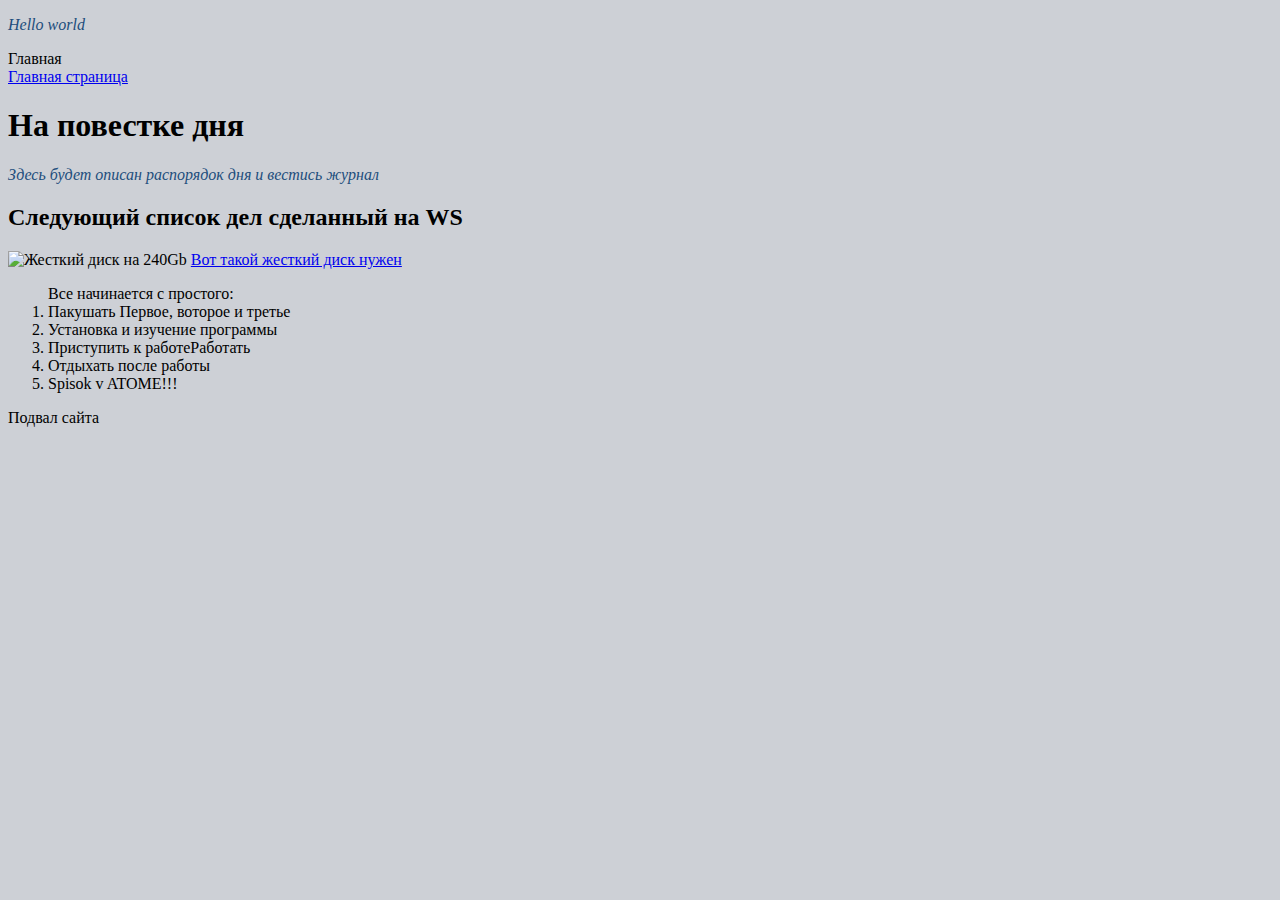
==== Start.html @ bbc1a72c "Добавляются картинки" ====
<!DOCTYPE html>
<html lang="en">
<head>
  <meta charset="UTF-8">  <!--Задаётся кодировка сайта-->
    <meta name="keywords" content="вёрстка, HTML, CSS, блог"> <!--Перечисляются ключевые слова-->
    <meta name="description" content="Блог о процессе обучения веб-технологиям"> <!--Краткое описание страницы-->
  <title>Первые шаги</title> <!-- Заголовок страницы, который отображается во вкладках браузера -->

<link rel="stylesheet" href="style.css"> <!-- ссылка на таблицу стилей-->
</head>
<body>
  <header>
  <p> Hello world </p>
  <nav>
    Главная
  </nav>
      <a href="index.html">Главная страница</a>
</header>
<main>
    <article><h1>На повестке дня</h1>
<p>Здесь будет описан распорядок дня и вестись журнал</p>
<h2>Следующий список дел сделанный на WS</h2>
        <img src="https://enko.com.ua/upload/shop_1/2/4/7/item_247333/shop_items_catalog_image247333.jpg"  width="224px"  height="224px" alt="Жесткий диск на 240Gb">
        <a href="https://enko.com.ua/shop/komplektuyuschie-pk/zhstkie-diski-i-ssd/ssd/nakopitel-ssd-25-240gb-verbatim-vi500-70023/">Вот такой жесткий диск нужен</a>
        <section>
        <ol>Все начинается с простого:
  <!-- ol нумерация списка, ul-точки вместо номеров -->

        <li>Пакушать Первое, воторое и третье</li>
    <li>Установка и изучение программы</li>
      <li>Приступить к работеРаботать</li>
      <li>Отдыхать после работы</li>
      <li>Spisok v ATOME!!!</li>
</ol>
        </section>
    </article>
</main>

<footer>Подвал сайта</footer>
</body>

</html>
---- style.css ----
html{
  font-style: normal;
  background-color: rgb(205, 208, 214);
}

p{
  font-style: oblique;
  color:rgb(33, 77, 124);
}
/* nav:link{ 
  href="file:///D:/Atom/Start/index.html"
} */
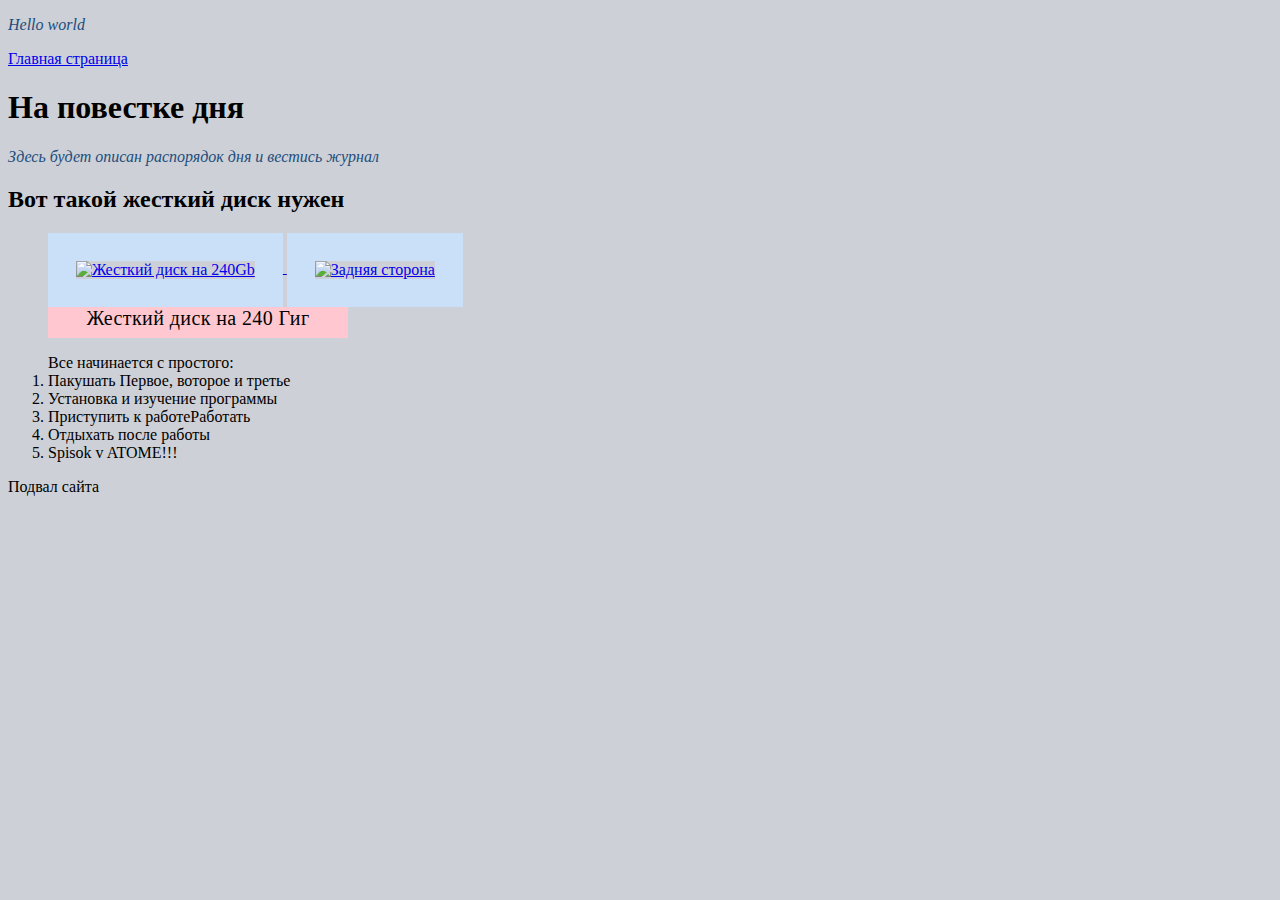
==== commit bcde75dc: "Добавляются картинки доработка" ====
--- a/Start.html
+++ b/Start.html
@@ -11,17 +11,22 @@
 <body>
   <header>
   <p> Hello world </p>
-  <nav>
-    Главная
-  </nav>
       <a href="index.html">Главная страница</a>
 </header>
 <main>
     <article><h1>На повестке дня</h1>
 <p>Здесь будет описан распорядок дня и вестись журнал</p>
-<h2>Следующий список дел сделанный на WS</h2>
-        <img src="https://enko.com.ua/upload/shop_1/2/4/7/item_247333/shop_items_catalog_image247333.jpg"  width="224px"  height="224px" alt="Жесткий диск на 240Gb">
-        <a href="https://enko.com.ua/shop/komplektuyuschie-pk/zhstkie-diski-i-ssd/ssd/nakopitel-ssd-25-240gb-verbatim-vi500-70023/">Вот такой жесткий диск нужен</a>
+<h2>Вот такой жесткий диск нужен</h2>
+        <figure><a href="https://enko.com.ua/shop/komplektuyuschie-pk/zhstkie-diski-i-ssd/ssd/nakopitel-ssd-25-240gb-verbatim-vi500-70023/">
+       <div class="gallery"> <!-- Сделан класс чтоб фото были на одной линии, а не одно после другого-->
+        <img src="https://enko.com.ua/upload/shop_1/2/4/7/item_247333/shop_items_catalog_image247333.jpg"  width="224px"  height="224px"
+             alt="Жесткий диск на 240Gb">
+           <img src="https://enko.com.ua/upload/shop_1/2/4/7/item_247333/shop_property_file_247333_4528.jpg"
+           width="224px"  height="224px" alt="Задняя сторона">
+
+       </div>
+        </a>
+            <figcaption>Жесткий диск на 240 Гиг</figcaption></figure>
         <section>
         <ol>Все начинается с простого:
   <!-- ol нумерация списка, ul-точки вместо номеров -->
--- a/style.css
+++ b/style.css
@@ -7,6 +7,30 @@
   font-style: oblique;
   color:rgb(33, 77, 124);
 }
+figure{
+  padding-left: 0;
+  padding-right: 0;
+  border: #6bff63;
+  border: 10px;
+}
+
+figure img {    /*Оконтовка вокруг картинки голубого цвета*/
+  vertical-align: middle;
+  border: 28px solid rgb(202, 224, 248);
+}
+
+
+figcaption {
+  width: 300px;
+  padding-bottom: 8px;
+  font-size: 20px;
+  letter-spacing: 0.02em;
+  font-style: normal;
+  text-align: center;
+  background-color: #ffc8d0;
+}
+
+
 /* nav:link{ 
   href="file:///D:/Atom/Start/index.html"
 } */
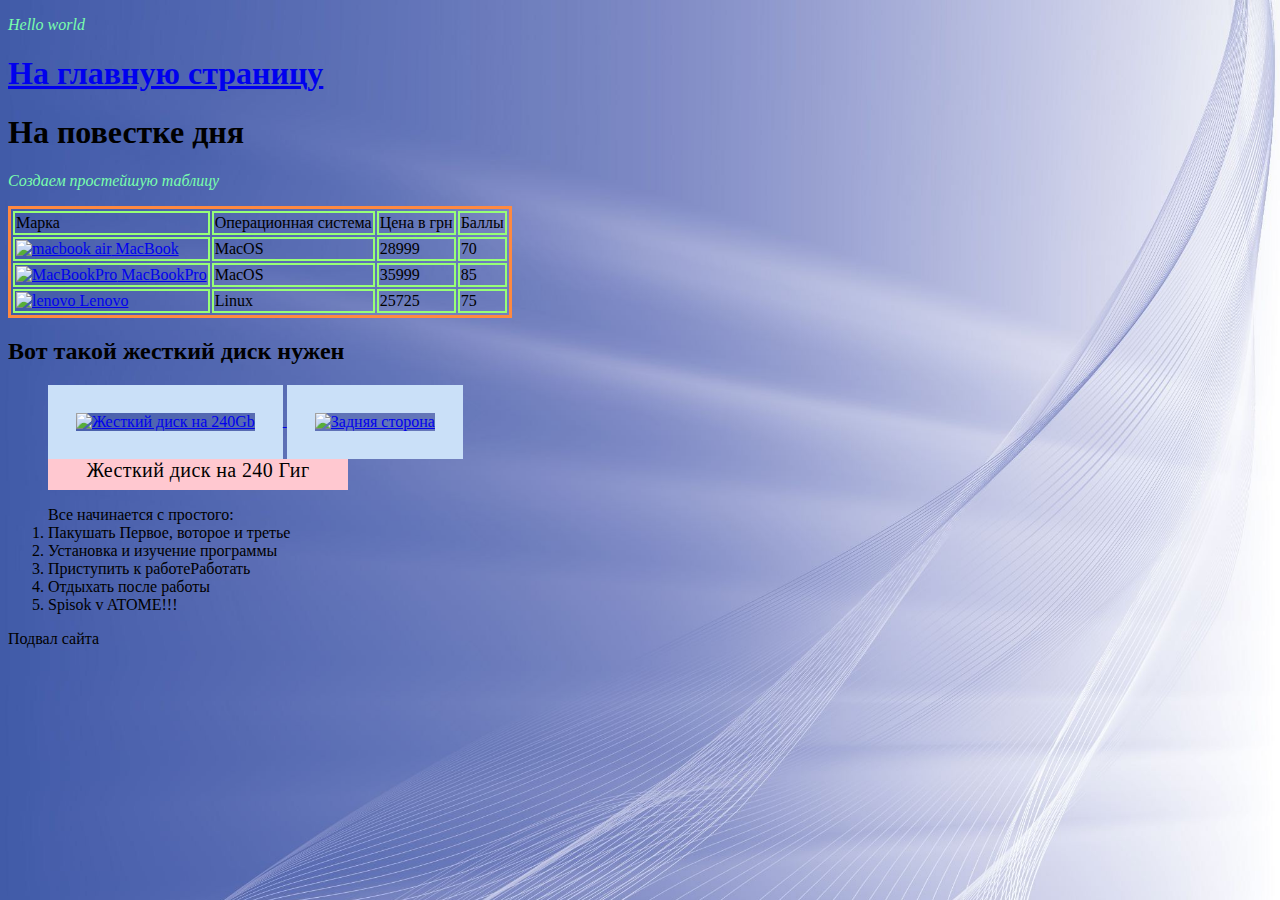
==== commit a54a5eb2: "Добавлена простейшая таблица" ====
--- a/Start.html
+++ b/Start.html
@@ -11,11 +11,49 @@
 <body>
   <header>
   <p> Hello world </p>
-      <a href="index.html">Главная страница</a>
+      <a href="index.html"><h1>На главную страницу</h1></a>
 </header>
 <main>
     <article><h1>На повестке дня</h1>
-<p>Здесь будет описан распорядок дня и вестись журнал</p>
+<p>Создаем простейшую таблицу</p>
+        <table>
+            <tr>
+                <td>Марка</td>
+                <td>Операционная система</td>
+                <td>Цена в грн</td>
+                <td>Баллы</td>
+            </tr>
+            <tr>
+                <td>
+                    <a href="https://allo.ua/ua/products/notebooks/apple-a1466-macbook-air-mqd32ua-a.html">
+                    <img src=" https://i.allo.ua/media/catalog/product/cache/3/image/425x295/799896e5c6c37e11608b9f8e1d047d15/m/a/macbook_air_13_-01_macbook_air_13-inch-screen_4.jpg"
+                         width="30%" height="30%" alt="macbook air"> MacBook
+                         </a></td>
+                <td>MacOS</td>
+                <td>28999</td>
+                <td>70</td>
+            </tr>
+            <tr>
+                <td><a href="https://allo.ua/ua/products/notebooks/apple-macbook-air-13-gold-2019-mvfm2.html">
+<img src="https://i.allo.ua/media/catalog/product/cache/3/image/425x295/799896e5c6c37e11608b9f8e1d047d15/1/8/1821095895_2.jpg" alt="MacBookPro"
+width="30%" height="30%">
+                    MacBookPro</a>
+                    </td>
+                <td>MacOS</td>
+                <td>35999</td>
+                <td>85</td>
+            </tr>
+            <tr>
+                <td><a href="https://allo.ua/ua/products/notebooks/lenovo-ideapad-l340-17irh-gaming-81ll0061ra-black.html">
+<img src="https://i.allo.ua/media/catalog/product/cache/3/image/425x295/799896e5c6c37e11608b9f8e1d047d15/5/1/514228_514229_514230_514231_6__2.jpg"
+     alt="lenovo" width="30%" height="30%">
+                    Lenovo</a>
+                </td>
+                <td>Linux</td>
+                <td>25725</td>
+                <td>75</td>
+            </tr>
+        </table>
 <h2>Вот такой жесткий диск нужен</h2>
         <figure><a href="https://enko.com.ua/shop/komplektuyuschie-pk/zhstkie-diski-i-ssd/ssd/nakopitel-ssd-25-240gb-verbatim-vi500-70023/">
        <div class="gallery"> <!-- Сделан класс чтоб фото были на одной линии, а не одно после другого-->
--- a/style.css
+++ b/style.css
@@ -1,11 +1,12 @@
 html{
   font-style: normal;
-  background-color: rgb(205, 208, 214);
+  background-image: url("background.jpg");
+background-size: 100%;
 }
 
 p{
   font-style: oblique;
-  color:rgb(33, 77, 124);
+  color: #79ffac;
 }
 figure{
   padding-left: 0;
@@ -17,6 +18,14 @@
 figure img {    /*Оконтовка вокруг картинки голубого цвета*/
   vertical-align: middle;
   border: 28px solid rgb(202, 224, 248);
+}
+
+table{
+  border: 3px solid #ff8940;
+}
+
+td{
+  border: 2px solid #97ff76;
 }
 
 
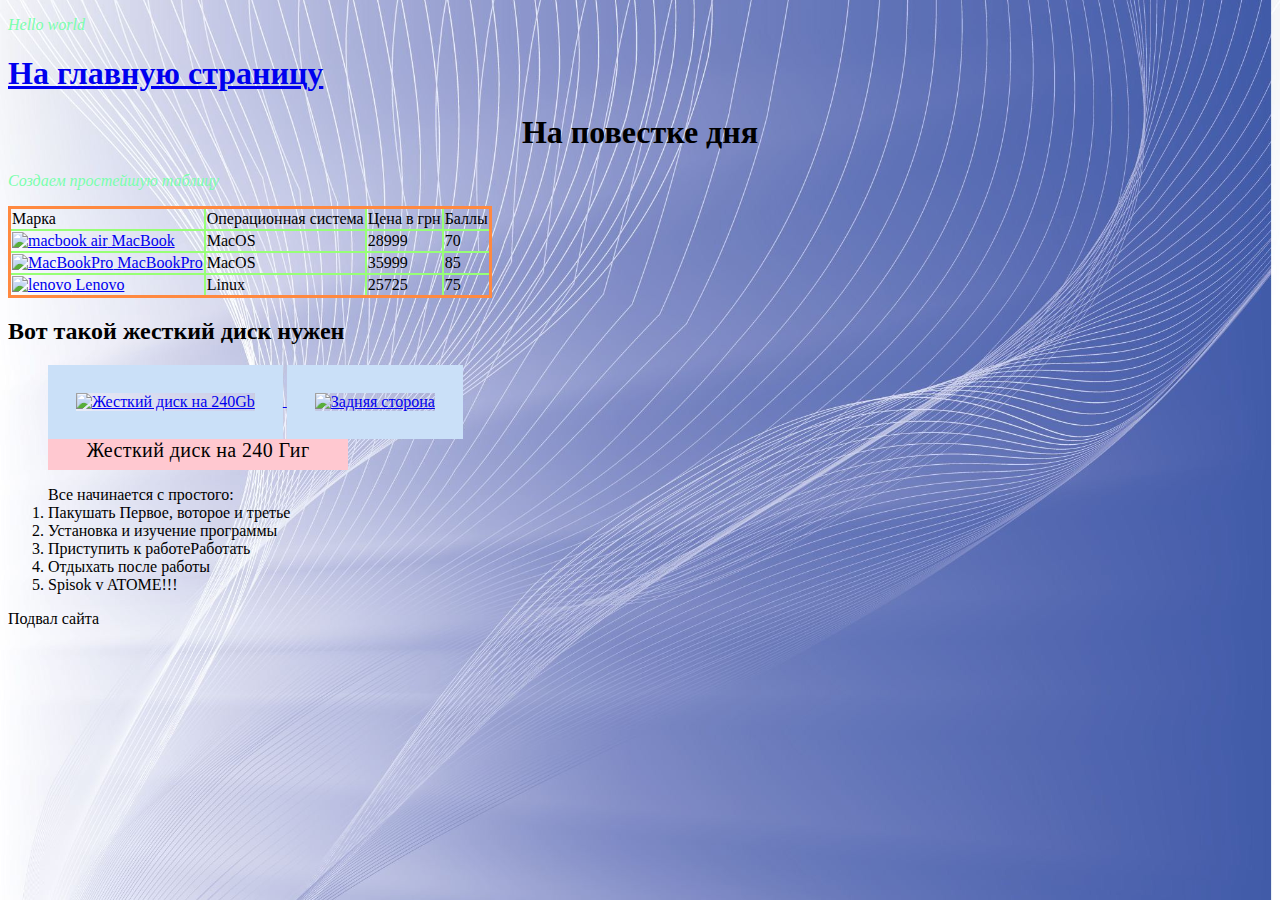
==== commit 08e0e671: "Изменен фон" ====
--- a/Start.html
+++ b/Start.html
@@ -14,7 +14,8 @@
       <a href="index.html"><h1>На главную страницу</h1></a>
 </header>
 <main>
-    <article><h1>На повестке дня</h1>
+    <article>
+        <h1 class="text">На повестке дня</h1>
 <p>Создаем простейшую таблицу</p>
         <table>
             <tr>
--- a/style.css
+++ b/style.css
@@ -19,8 +19,13 @@
   vertical-align: middle;
   border: 28px solid rgb(202, 224, 248);
 }
+.text{
+    text-align: center;
+}
 
 table{
+    padding: auto;
+  border-collapse: collapse;
   border: 3px solid #ff8940;
 }
 
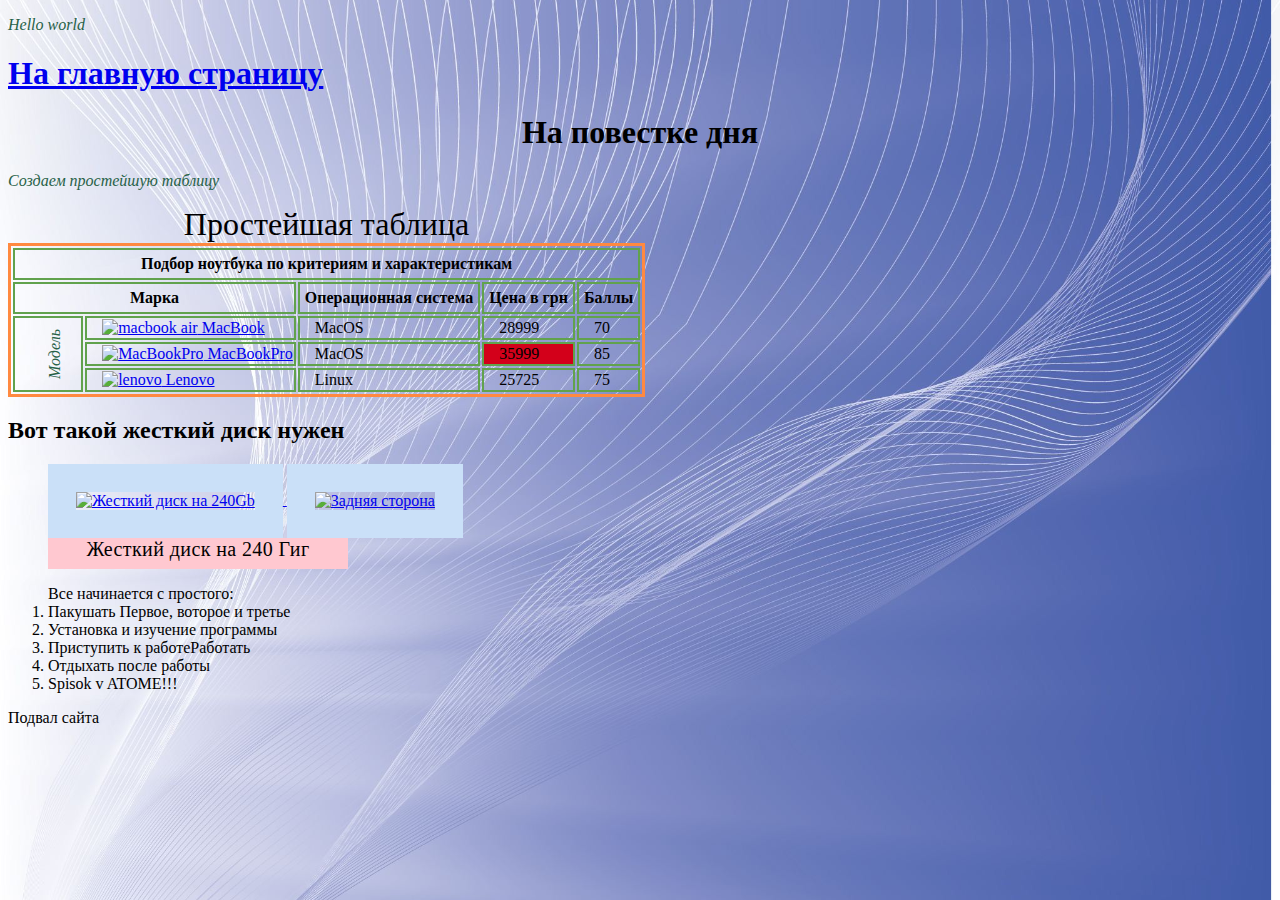
==== commit 25c05588: "Совершенствую таблицу" ====
--- a/Start.html
+++ b/Start.html
@@ -18,13 +18,19 @@
         <h1 class="text">На повестке дня</h1>
 <p>Создаем простейшую таблицу</p>
         <table>
+            <caption>Простейшая таблица</caption> <!--caption - Заголовок таблицы -->
             <tr>
-                <td>Марка</td>
-                <td>Операционная система</td>
-                <td>Цена в грн</td>
-                <td>Баллы</td>
+                <th colspan="5">Подбор ноутбука по критериям и характеристикам</th>
             </tr>
             <tr>
+                <th colspan="2">Марка</th> <!--Объедингение ячеек по горизонтали -->
+                <th>Операционная система</th>
+                <th>Цена в грн</th>
+                <th>Баллы</th>
+            </tr>
+            <tr>
+                <td rowspan="3" > <!--Объединение ячеек по вертикали -->
+                    <p class="vertical">Модель</p></td> <!--Специально создан класс для поворота текста в ЦСС -->
                 <td>
                     <a href="https://allo.ua/ua/products/notebooks/apple-a1466-macbook-air-mqd32ua-a.html">
                     <img src=" https://i.allo.ua/media/catalog/product/cache/3/image/425x295/799896e5c6c37e11608b9f8e1d047d15/m/a/macbook_air_13_-01_macbook_air_13-inch-screen_4.jpg"
@@ -41,7 +47,7 @@
                     MacBookPro</a>
                     </td>
                 <td>MacOS</td>
-                <td>35999</td>
+                <td class="red">35999</td>
                 <td>85</td>
             </tr>
             <tr>
--- a/style.css
+++ b/style.css
@@ -6,7 +6,7 @@
 
 p{
   font-style: oblique;
-  color: #79ffac;
+  color: #276147;
 }
 figure{
   padding-left: 0;
@@ -24,15 +24,33 @@
 }
 
 table{
-    padding: auto;
-  border-collapse: collapse;
+    border-collapse: separate; /*separate - раздельные ячейки, collapse - склеенные ячейки*/
   border: 3px solid #ff8940;
 }
-
-td{
-  border: 2px solid #97ff76;
+caption{ /*Заголовок для таблицы*/
+    font-size: 32px;
+}
+th{ /*Параметры для заглавных ячеек в таблице*/
+    padding:5px;
+    border: 2px solid #61a24d;
 }
 
+td{ /*Параметры для ячеек в таблице*/
+    padding-left: 15px;
+  border: 2px solid #61a24d;
+}
+
+td.red{ /*Ячейка выборочно окрашена в красный цвет*/
+    background-color: #d3001a;
+}
+
+p.vertical{ /*осуществлен поворот текста в таблице горизонтально*/
+    -webkit-transform: rotate(-90deg);
+    -moz-transform: rotate(-90deg);
+    -ms-transform: rotate(-90deg);
+    -o-transform: rotate(-90deg);
+    transform: rotate(-90deg);
+}
 
 figcaption {
   width: 300px;
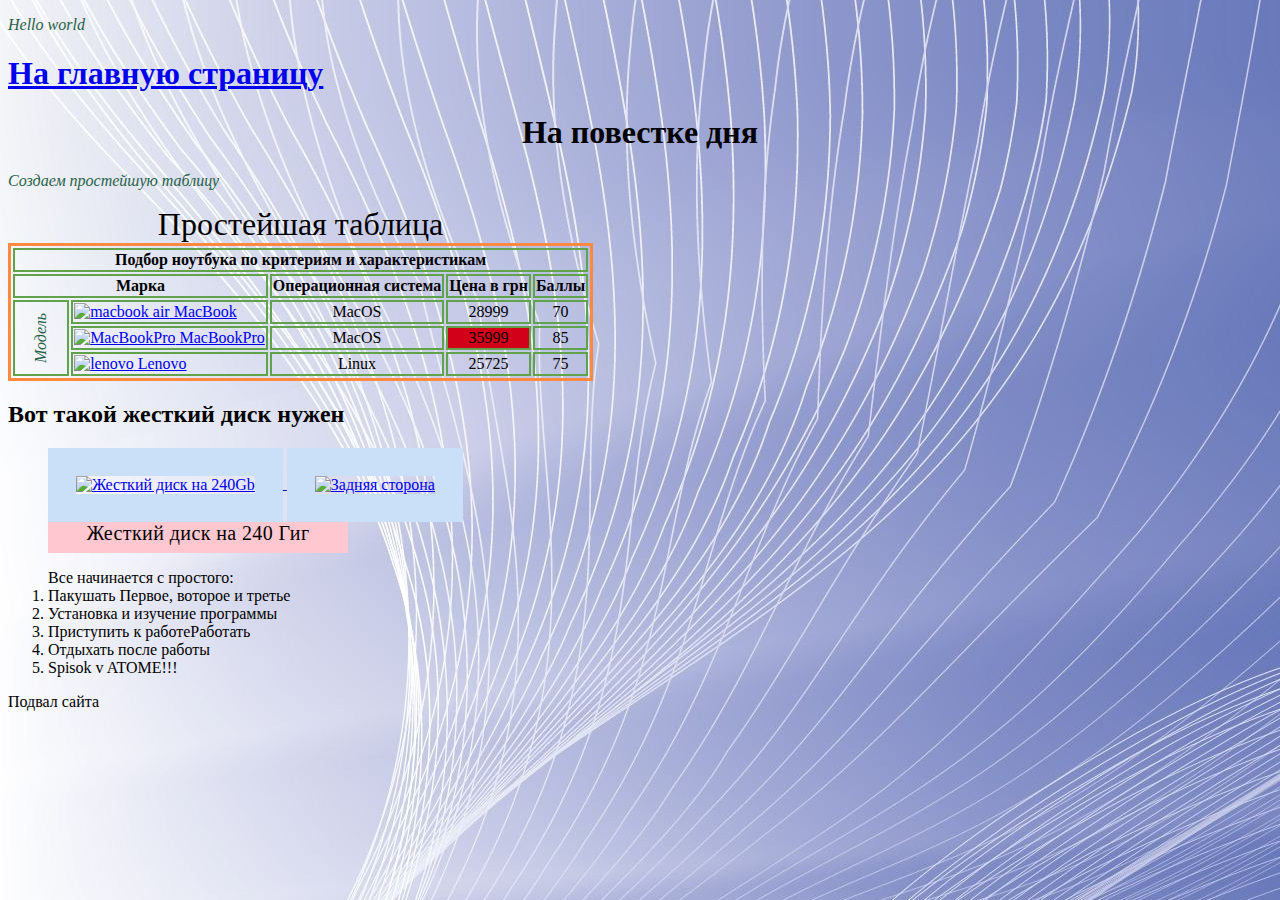
==== commit 3f818ead: "Совершенствую таблицу p.1" ====
--- a/Start.html
+++ b/Start.html
@@ -31,7 +31,7 @@
             <tr>
                 <td rowspan="3" > <!--Объединение ячеек по вертикали -->
                     <p class="vertical">Модель</p></td> <!--Специально создан класс для поворота текста в ЦСС -->
-                <td>
+                <td class="viravnl">
                     <a href="https://allo.ua/ua/products/notebooks/apple-a1466-macbook-air-mqd32ua-a.html">
                     <img src=" https://i.allo.ua/media/catalog/product/cache/3/image/425x295/799896e5c6c37e11608b9f8e1d047d15/m/a/macbook_air_13_-01_macbook_air_13-inch-screen_4.jpg"
                          width="30%" height="30%" alt="macbook air"> MacBook
@@ -41,7 +41,7 @@
                 <td>70</td>
             </tr>
             <tr>
-                <td><a href="https://allo.ua/ua/products/notebooks/apple-macbook-air-13-gold-2019-mvfm2.html">
+                <td class="viravnl"><a href="https://allo.ua/ua/products/notebooks/apple-macbook-air-13-gold-2019-mvfm2.html">
 <img src="https://i.allo.ua/media/catalog/product/cache/3/image/425x295/799896e5c6c37e11608b9f8e1d047d15/1/8/1821095895_2.jpg" alt="MacBookPro"
 width="30%" height="30%">
                     MacBookPro</a>
@@ -51,7 +51,7 @@
                 <td>85</td>
             </tr>
             <tr>
-                <td><a href="https://allo.ua/ua/products/notebooks/lenovo-ideapad-l340-17irh-gaming-81ll0061ra-black.html">
+                <td class="viravnl"><a href="https://allo.ua/ua/products/notebooks/lenovo-ideapad-l340-17irh-gaming-81ll0061ra-black.html">
 <img src="https://i.allo.ua/media/catalog/product/cache/3/image/425x295/799896e5c6c37e11608b9f8e1d047d15/5/1/514228_514229_514230_514231_6__2.jpg"
      alt="lenovo" width="30%" height="30%">
                     Lenovo</a>
--- a/style.css
+++ b/style.css
@@ -1,7 +1,10 @@
 html{
   font-style: normal;
   background-image: url("background.jpg");
-background-size: 100%;
+/*    -moz-background-size: 100%; /* Firefox 3.6+ */
+/*    -webkit-background-size: 100%; /* Safari 3.1+ и Chrome 4.0+ *!*/
+/*    -o-background-size: 100%; /* Opera 9.6+ *!*/
+/*background-size: 100%; /*растягивает фон на 100% ширины экрана*!*/
 }
 
 p{
@@ -26,20 +29,24 @@
 table{
     border-collapse: separate; /*separate - раздельные ячейки, collapse - склеенные ячейки*/
   border: 3px solid #ff8940;
+    text-align: center;
 }
 caption{ /*Заголовок для таблицы*/
     font-size: 32px;
 }
 th{ /*Параметры для заглавных ячеек в таблице*/
-    padding:5px;
+    /*padding:5px;*/
     border: 2px solid #61a24d;
 }
 
 td{ /*Параметры для ячеек в таблице*/
-    padding-left: 15px;
+    /*padding-left: 15px;*/
   border: 2px solid #61a24d;
 }
 
+td.viravnl{
+    text-align: left;
+}
 td.red{ /*Ячейка выборочно окрашена в красный цвет*/
     background-color: #d3001a;
 }
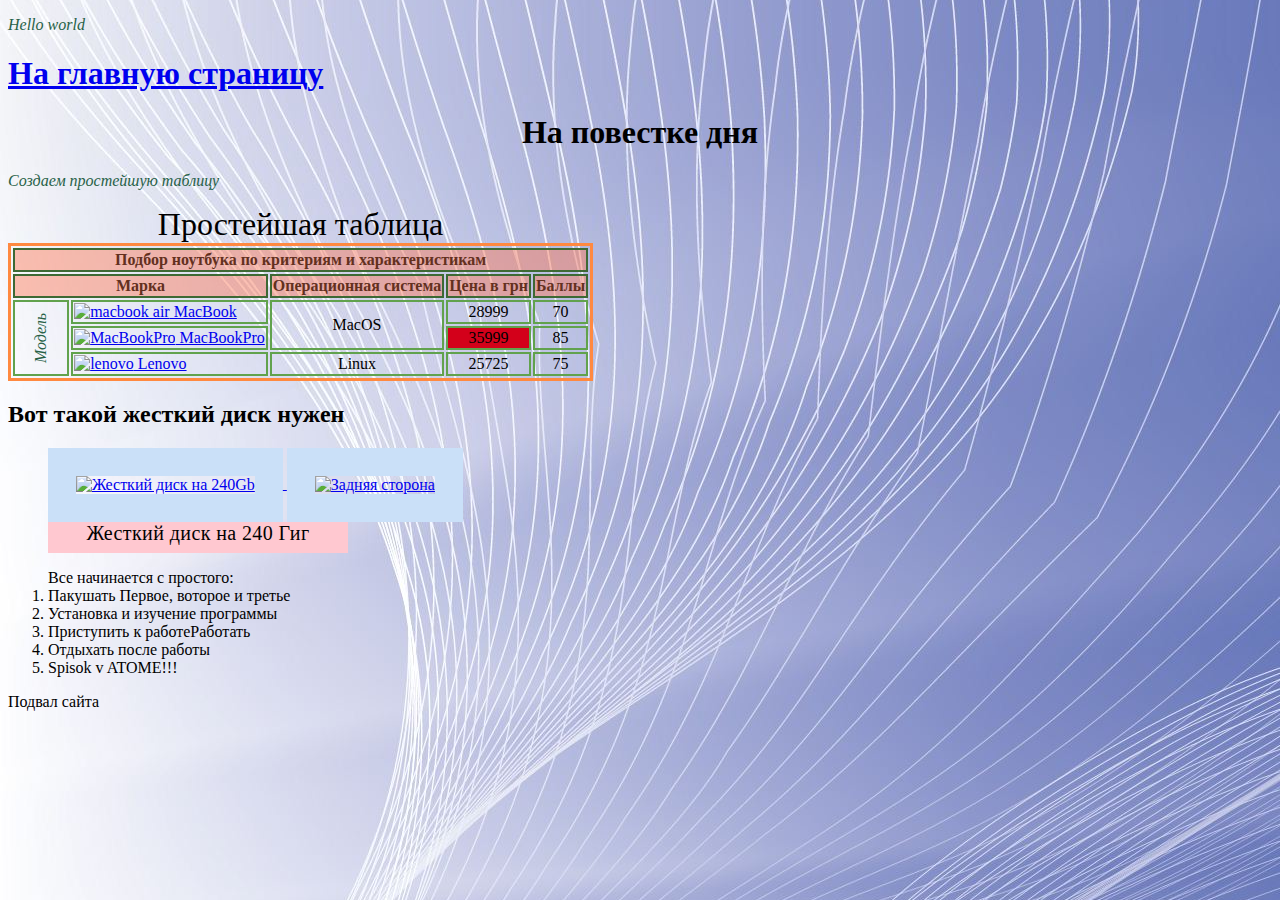
==== commit eb4c70e7: "Перехожу на формы" ====
--- a/Start.html
+++ b/Start.html
@@ -36,7 +36,7 @@
                     <img src=" https://i.allo.ua/media/catalog/product/cache/3/image/425x295/799896e5c6c37e11608b9f8e1d047d15/m/a/macbook_air_13_-01_macbook_air_13-inch-screen_4.jpg"
                          width="30%" height="30%" alt="macbook air"> MacBook
                          </a></td>
-                <td>MacOS</td>
+                <td rowspan="2">MacOS</td>
                 <td>28999</td>
                 <td>70</td>
             </tr>
@@ -46,7 +46,7 @@
 width="30%" height="30%">
                     MacBookPro</a>
                     </td>
-                <td>MacOS</td>
+
                 <td class="red">35999</td>
                 <td>85</td>
             </tr>
--- a/style.css
+++ b/style.css
@@ -36,7 +36,9 @@
 }
 th{ /*Параметры для заглавных ячеек в таблице*/
     /*padding:5px;*/
-    border: 2px solid #61a24d;
+    color: #63301e; /*цвет текста ячеек*/
+    background-color: rgba(255,117,79,0.44); /*Цвет фона ячеек*/
+    border: 2px solid #3d6934;
 }
 
 td{ /*Параметры для ячеек в таблице*/
@@ -44,7 +46,7 @@
   border: 2px solid #61a24d;
 }
 
-td.viravnl{
+td.viravnl{ /*Создан класс для форматирования текста в определенных колонках*/
     text-align: left;
 }
 td.red{ /*Ячейка выборочно окрашена в красный цвет*/
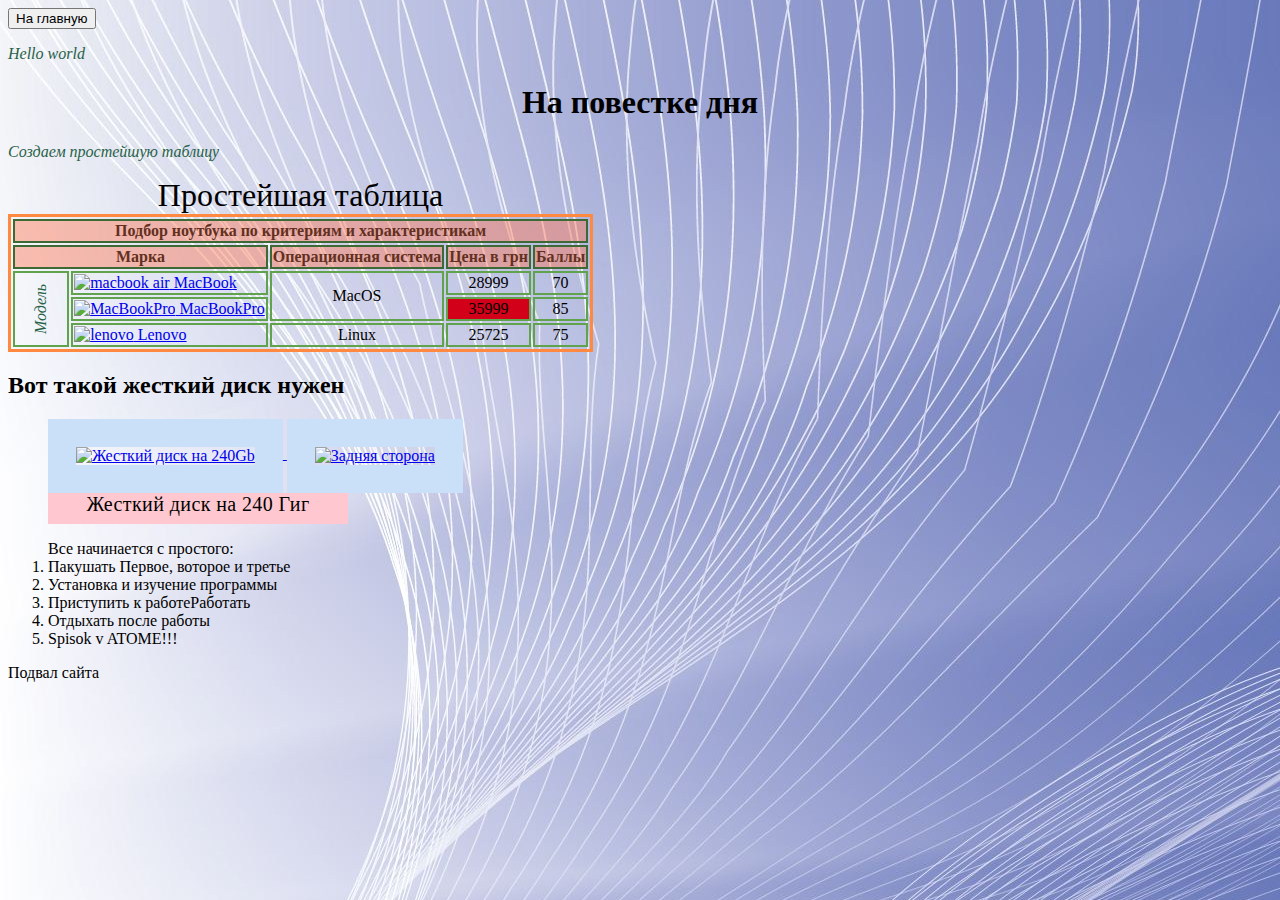
==== commit 3dc25d4a: "Добавлена новая тестовая страница" ====
--- a/Start.html
+++ b/Start.html
@@ -9,9 +9,12 @@
 <link rel="stylesheet" href="style.css"> <!-- ссылка на таблицу стилей-->
 </head>
 <body>
+<a href="index.html" >
+    <input type="button" name="На главную" value="На главную">
+</a>
   <header>
   <p> Hello world </p>
-      <a href="index.html"><h1>На главную страницу</h1></a>
+
 </header>
 <main>
     <article>
